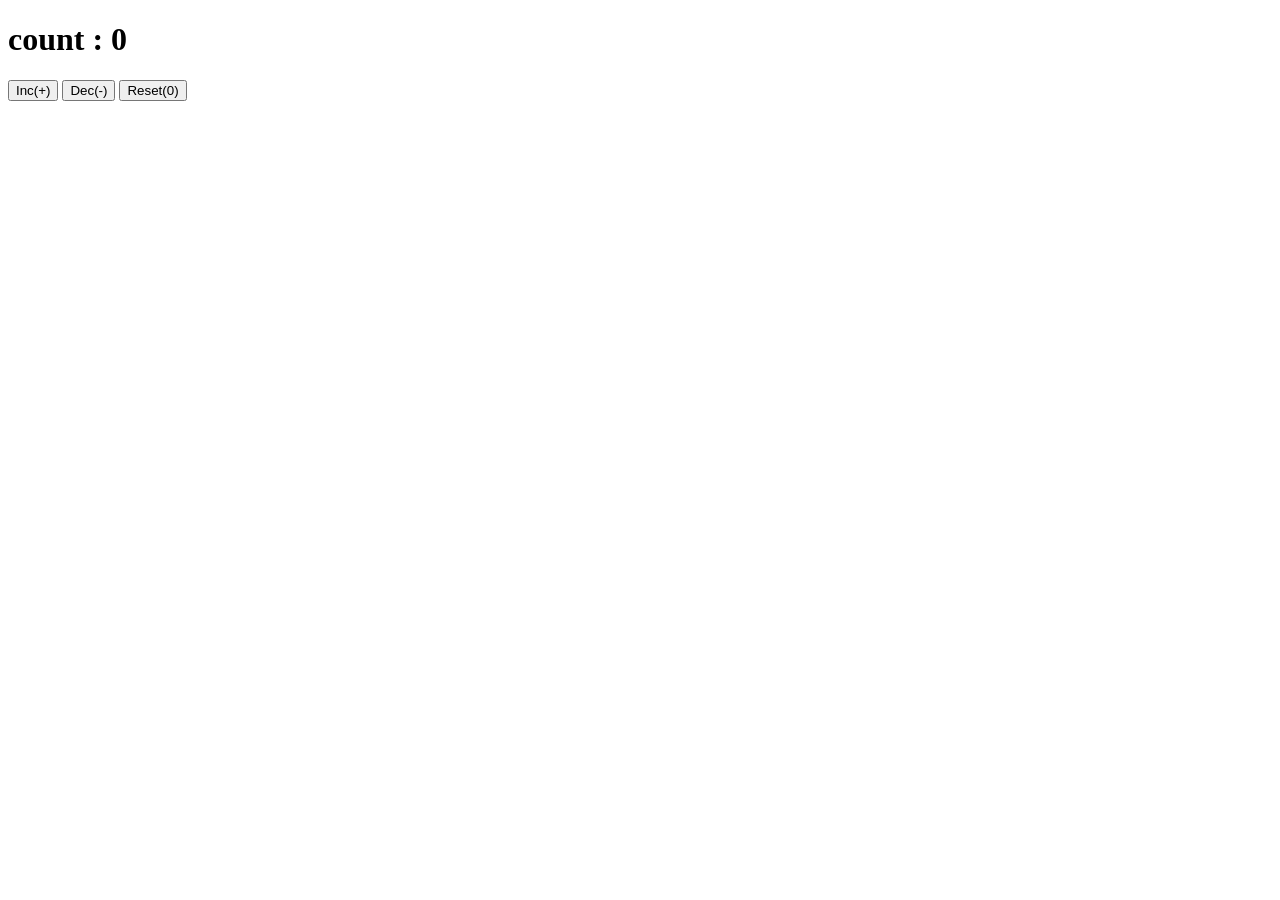
==== works/day03.html @ ce959469 "day03, day06 파일 추가" ====
<!DOCTYPE html>
<html lang="en">
<head>
    <meta charset="UTF-8">
    <meta name="viewport" content="width=device-width, initial-scale=1.0">
    <title>계산기</title>
</head>
<body>
    
    <h1 id="count-text">count : 0</h1>
    <button id="btn-inc">Inc(+)</button>
    <button id="btn-dec">Dec(-)</button>
    <button id="btn-reset">Reset(0)</button>

    <script>
        var countText = document.getElementById("count-text")
        var btnInc = document.getElementById("btn-inc")
        var btnDec = document.getElementById("btn-dec")
        var btnReset = document.getElementById("btn-reset")
        var count = 0;
        
        btnInc.addEventListener("click",()=>{
            count=count+1
            console.log(count)
            countText.innerText = "count : " + count
        })

        btnDec.addEventListener("click",()=>{
            count=count-1 
            console.log("Dec: " + count)
            countText.innerText = "count : " + count 
        })
        
        btnReset.addEventListener("click",()=>{
            count = 0 
            console.log("Reset: " + count)
            countText.innerText = "count : " + count 
        })
        
    </script>
</body>
</html>
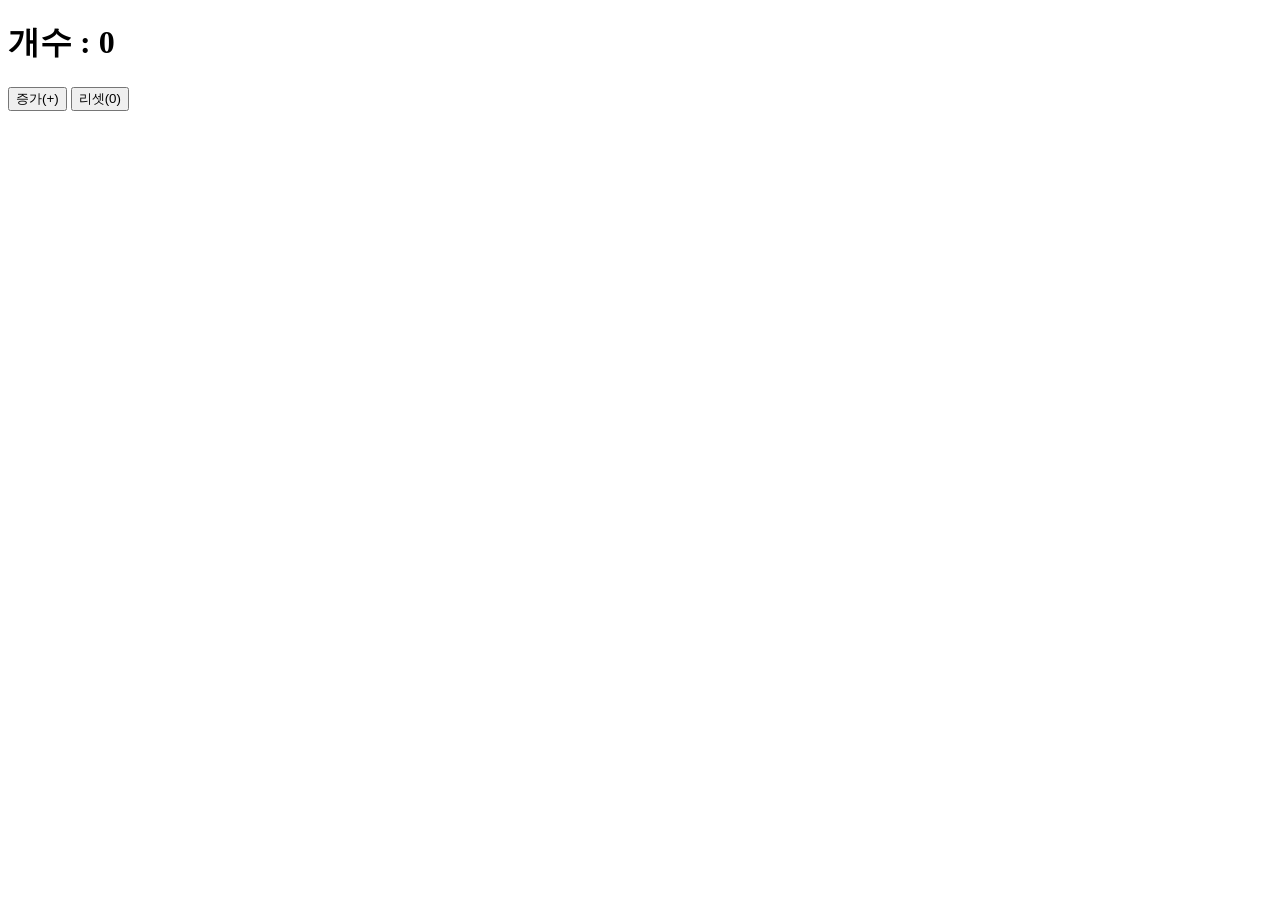
==== commit 409a53e5: "feat : 중간고사 카운터 페이지" ====
--- a/works/day03.html
+++ b/works/day03.html
@@ -3,19 +3,17 @@
 <head>
     <meta charset="UTF-8">
     <meta name="viewport" content="width=device-width, initial-scale=1.0">
-    <title>계산기</title>
+    <title>카운터</title>
 </head>
 <body>
     
-    <h1 id="count-text">count : 0</h1>
-    <button id="btn-inc">Inc(+)</button>
-    <button id="btn-dec">Dec(-)</button>
-    <button id="btn-reset">Reset(0)</button>
+    <h1 id="count-text">개수 : 0</h1>
+    <button id="btn-inc">증가(+)</button>
+    <button id="btn-reset">리셋(0)</button>
 
     <script>
         var countText = document.getElementById("count-text")
         var btnInc = document.getElementById("btn-inc")
-        var btnDec = document.getElementById("btn-dec")
         var btnReset = document.getElementById("btn-reset")
         var count = 0;
         
@@ -23,12 +21,6 @@
             count=count+1
             console.log(count)
             countText.innerText = "count : " + count
-        })
-
-        btnDec.addEventListener("click",()=>{
-            count=count-1 
-            console.log("Dec: " + count)
-            countText.innerText = "count : " + count 
         })
         
         btnReset.addEventListener("click",()=>{
